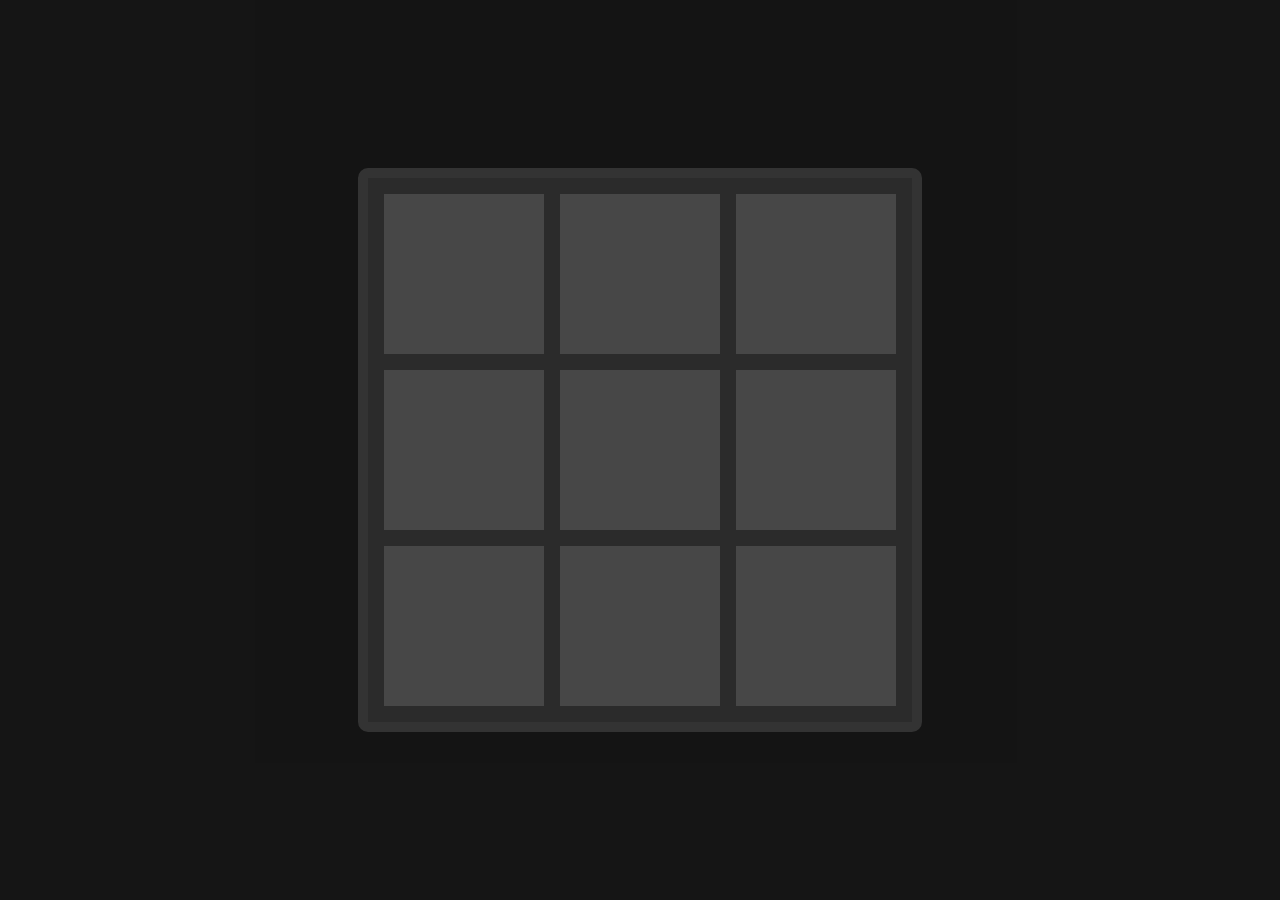
==== game.html @ f3aa0f88 "bot integrated" ====
<!DOCTYPE html>
<html lang="en">
<head>
    <meta charset="UTF-8">
    <meta name="viewport" content="width=device-width, initial-scale=1.0">
    <title>tic tac toe</title>
    <link rel="stylesheet" href="style.css">
</head>
<body>
    <audio src="sounds/850090__lbrady240__pop04.wav" preload="auto" id="popup-sound"></audio>
    <audio src="sounds/789793__quatricise__pop-4.wav" preload="auto" id="click-sound"></audio>
    <audio src="sounds/351809__plasterbrain__press-start-phoenix-wright.ogg" preload="auto" id="start-sound"></audio>
    <div class="grid-container">
        <div class="grid-item" x="0" y="0" id="1"></div>
        <div class="grid-item" x="0" y="1" id="2"></div>
        <div class="grid-item" x="0" y="2" id="3"></div>
        <div class="grid-item" x="1" y="0" id="4"></div>
        <div class="grid-item" x="1" y="1" id="5"></div>
        <div class="grid-item" x="1" y="2" id="6"></div>
        <div class="grid-item" x="2" y="0" id="7"></div>
        <div class="grid-item" x="2" y="1" id="8"></div>
        <div class="grid-item" x="2" y="2" id="9"></div>
    </div>
    <div id="shadow"></div>
    <div id="popup">
        <label id="scorex"></label>
        <label style="text-shadow: 5px 5px 3px blueviolet;">vs</label>
        <label id="scoreo"></label>
        <p id="winner"></p><br>
        <button id="exit"><img src="img/refresh-svgrepo-com.svg" alt="">reset</button>
        <button id="continue"><img src="img/play-1003-svgrepo-com.svg" alt="">play again</button>
    </div>
    <script src="game.js" type="module"></script>
</body>
</html>
---- style.css ----
*{
    box-sizing: border-box;
    margin: 0;
}
body{
    display: flex;
    justify-content: center;
    align-items: center;
    height: 100vh;
    padding: 1em;
    background-color: hsl(0, 0%, 27%);
    color: hsl(0, 0%, 70%);
    font-family: Impact, Haettenschweiler, 'Arial Narrow Bold', sans-serif;
}
.grid-container{
    display: grid;
    text-align: center;
    grid-template-columns: 10em 10em 10em;
    grid-template-rows: 10em 10em 10em ;
    grid-gap: 1em;
    border: solid hsl(0, 0%, 20%) 10px;
    border-radius: 10px;
    padding:1em;
    background-color: hsl(0, 0%, 17%);
    transition: border-color 0.3s ease-out;
}
.grid-item{
    background-color: hsl(0, 0%, 28%);
    font-size: 4em;
    padding: 0.5em;
    cursor: pointer;
    transition: transform 0.3s ease-out ;
}
.grid-item:hover{
    transform: translateY(-10px);
}
.usable:active{
    transform: scale(0.7);
}
#shadow{
    z-index: -1;
    background-color: hsla(0, 0%, 0%,70%);
    position: absolute;
    width:100%;
    height: 100%;
    transition: z-index 0.3s  ease-in 0.1s;
}
#popup{
    z-index: -2;
    position: absolute;
    background-color: hsla(0, 0%, 20%);
    width: 30rem;
    height: 20rem;
    text-align: center;
    font-size: 2em;
    border-radius: 10px;
    border: outset black 10px;
    transition: z-index 0.3s  ease-in 0.1s;
}
#popup label{
    font-size: 3.5em;
}
#popup p{
    text-shadow: 5px 5px 3px blue;
}
#popup button{
    font-size: 0.7em;
    font-family: Impact, Haettenschweiler, 'Arial Narrow Bold', sans-serif;
    padding: 5px 15px;
    color: hsl(240, 100%, 50%);
    border: none;
    box-shadow: 3px 3px 5px red;
    border-radius: 3px;
    cursor: pointer;
    transition: all 0.3s ease-in-out 0.1s;
}
#popup button:hover{
    padding: 10px 25px;
}
#popup button:active{
    box-shadow:3px 3px 5px hsl(240, 100%, 50%) ;
    color: hsl(0, 100%, 50%);
    transition-duration: 0.1s;
}
#popup button img{
    width: 1em;
    height: 1em;
    margin-right: 0.2em;
    margin-bottom: -0.1em;
}
#scorex{
    text-shadow: 5px 5px 3px hsl(0, 100%, 50%) ;
}
#scoreo{
    text-shadow: 5px 5px 3px hsl(259, 100%, 50%)
}
@media(max-width:700px){
    #popup{
        width:100vw;
        height:calc(100vw * 2 / 3);
        font-size: 7vw;
    }
    #popup button{
        font-size: 0.8em;
    }
    .grid-container{
        border-width: 1.5vw;
        padding: 1.5vw; 
        grid-template-columns: repeat(3, 30vw);
        grid-template-rows: repeat(3, 30vw);
        grid-gap: 1.5vw;

    }
    .grid-item{
        display: flex;
        align-items: center;
        justify-content: center;
        font-size: 15vw;
        padding: 1.5vw;
    }
    .grid-item:hover{
        transform: translateY(-1vw);
    }
    .usable:active{
        transform: scale(0.7);
    }
}
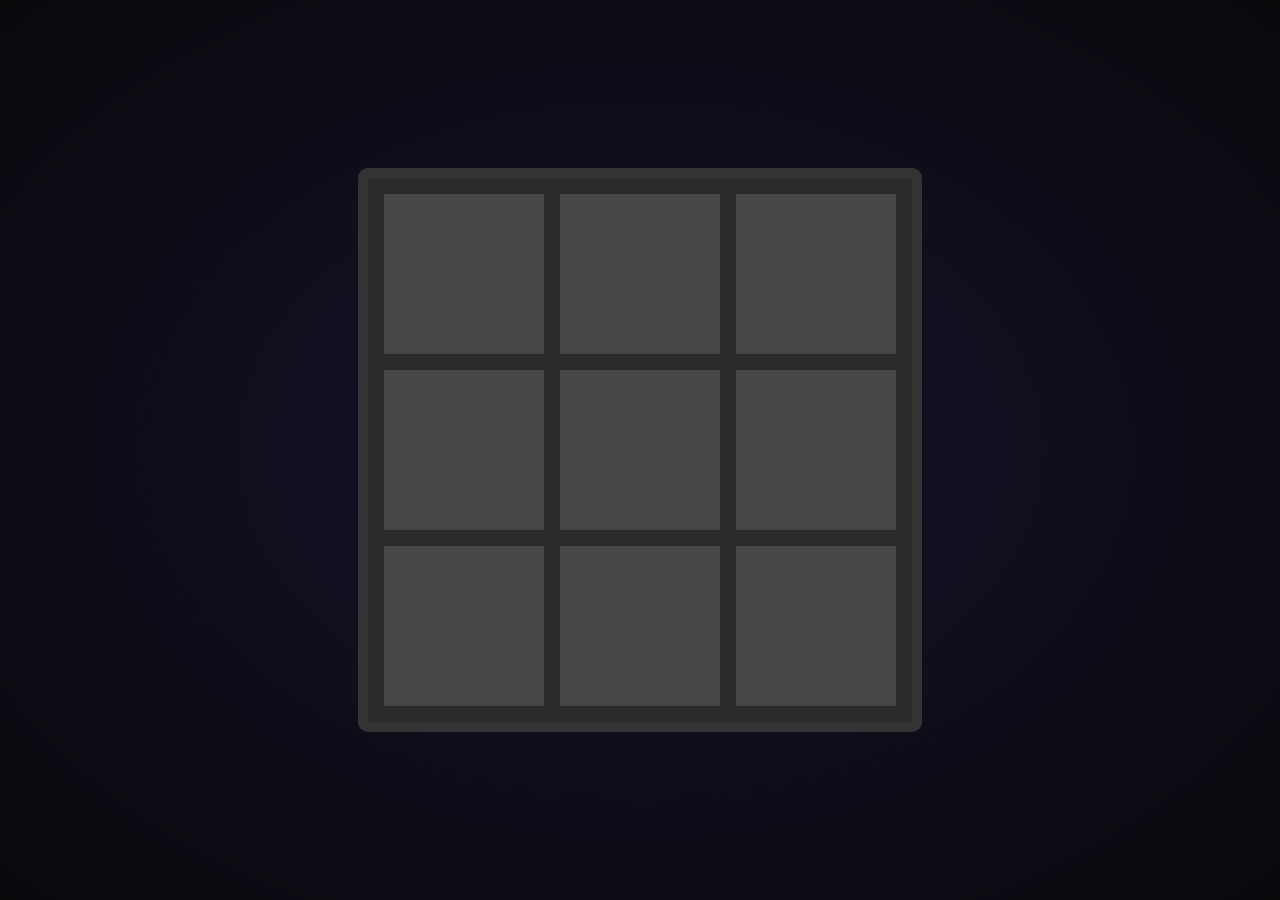
==== commit eac455b9: "version 2 with bot" ====
--- a/game.html
+++ b/game.html
@@ -4,7 +4,7 @@
     <meta charset="UTF-8">
     <meta name="viewport" content="width=device-width, initial-scale=1.0">
     <title>tic tac toe</title>
-    <link rel="stylesheet" href="style.css">
+    <link rel="stylesheet" href="game.css">
 </head>
 <body>
     <audio src="sounds/850090__lbrady240__pop04.wav" preload="auto" id="popup-sound"></audio>
--- a/game.css
+++ b/game.css
@@ -0,0 +1,127 @@
+*{
+    box-sizing: border-box;
+    margin: 0;
+}
+body{
+    display: flex;
+    justify-content: center;
+    align-items: center;
+    height: 100vh;
+    padding: 1em;
+    background-image: radial-gradient(hsl(240,40%,40%),hsl(240,15%,15%));
+    color: hsl(0, 0%, 70%);
+    font-family: Impact, Haettenschweiler, 'Arial Narrow Bold', sans-serif;
+}
+.grid-container{
+    display: grid;
+    text-align: center;
+    grid-template-columns: 10em 10em 10em;
+    grid-template-rows: 10em 10em 10em ;
+    grid-gap: 1em;
+    border: solid hsl(0, 0%, 20%) 10px;
+    border-radius: 10px;
+    padding:1em;
+    background-color: hsl(0, 0%, 17%);
+    transition: border-color 0.3s ease-out;
+}
+.grid-item{
+    background-color: hsl(0, 0%, 28%);
+    font-size: 4em;
+    padding: 0.5em;
+    cursor: pointer;
+    transition: transform 0.3s ease-out ;
+}
+.grid-item:hover{
+    transform: translateY(-10px);
+}
+.usable:active{
+    transform: scale(0.7);
+}
+#shadow{
+    z-index: -1;
+    background-color: hsla(0, 0%, 0%,70%);
+    position: absolute;
+    width:100%;
+    height: 100%;
+    transition: z-index 0.3s  ease-in 0.1s;
+}
+#popup{
+    z-index: -2;
+    position: absolute;
+    background-color: hsla(0, 0%, 20%);
+    width: 30rem;
+    height: 20rem;
+    text-align: center;
+    font-size: 2em;
+    border-radius: 10px;
+    border: outset black 10px;
+    transition: z-index 0.3s  ease-in 0.1s;
+}
+#popup label{
+    font-size: 3.5em;
+}
+#popup p{
+    text-shadow: 5px 5px 3px blue;
+}
+#popup button{
+    font-size: 0.7em;
+    font-family: Impact, Haettenschweiler, 'Arial Narrow Bold', sans-serif;
+    padding: 5px 15px;
+    color: hsl(240, 100%, 50%);
+    border: none;
+    box-shadow: 3px 3px 5px red;
+    border-radius: 3px;
+    cursor: pointer;
+    transition: all 0.3s ease-in-out 0.1s;
+}
+#popup button:hover{
+    padding: 10px 25px;
+}
+#popup button:active{
+    box-shadow:3px 3px 5px hsl(240, 100%, 50%) ;
+    color: hsl(0, 100%, 50%);
+    transition-duration: 0.1s;
+}
+#popup button img{
+    width: 1em;
+    height: 1em;
+    margin-right: 0.2em;
+    margin-bottom: -0.1em;
+}
+#scorex{
+    text-shadow: 5px 5px 3px hsl(0, 100%, 50%) ;
+}
+#scoreo{
+    text-shadow: 5px 5px 3px hsl(259, 100%, 50%)
+}
+@media(max-width:700px){
+    #popup{
+        width:100vw;
+        height:calc(100vw * 2 / 3);
+        font-size: 7vw;
+    }
+    #popup button{
+        font-size: 0.8em;
+    }
+    .grid-container{
+        border-width: 1.5vw;
+        padding: 1.5vw; 
+        grid-template-columns: repeat(3, 30vw);
+        grid-template-rows: repeat(3, 30vw);
+        grid-gap: 1.5vw;
+
+    }
+    .grid-item{
+        display: flex;
+        align-items: center;
+        justify-content: center;
+        font-size: 15vw;
+        padding: 1.5vw;
+    }
+    .grid-item:hover{
+        transform: translateY(-1vw);
+    }
+    .usable:active{
+        transform: scale(0.7);
+    }
+}
